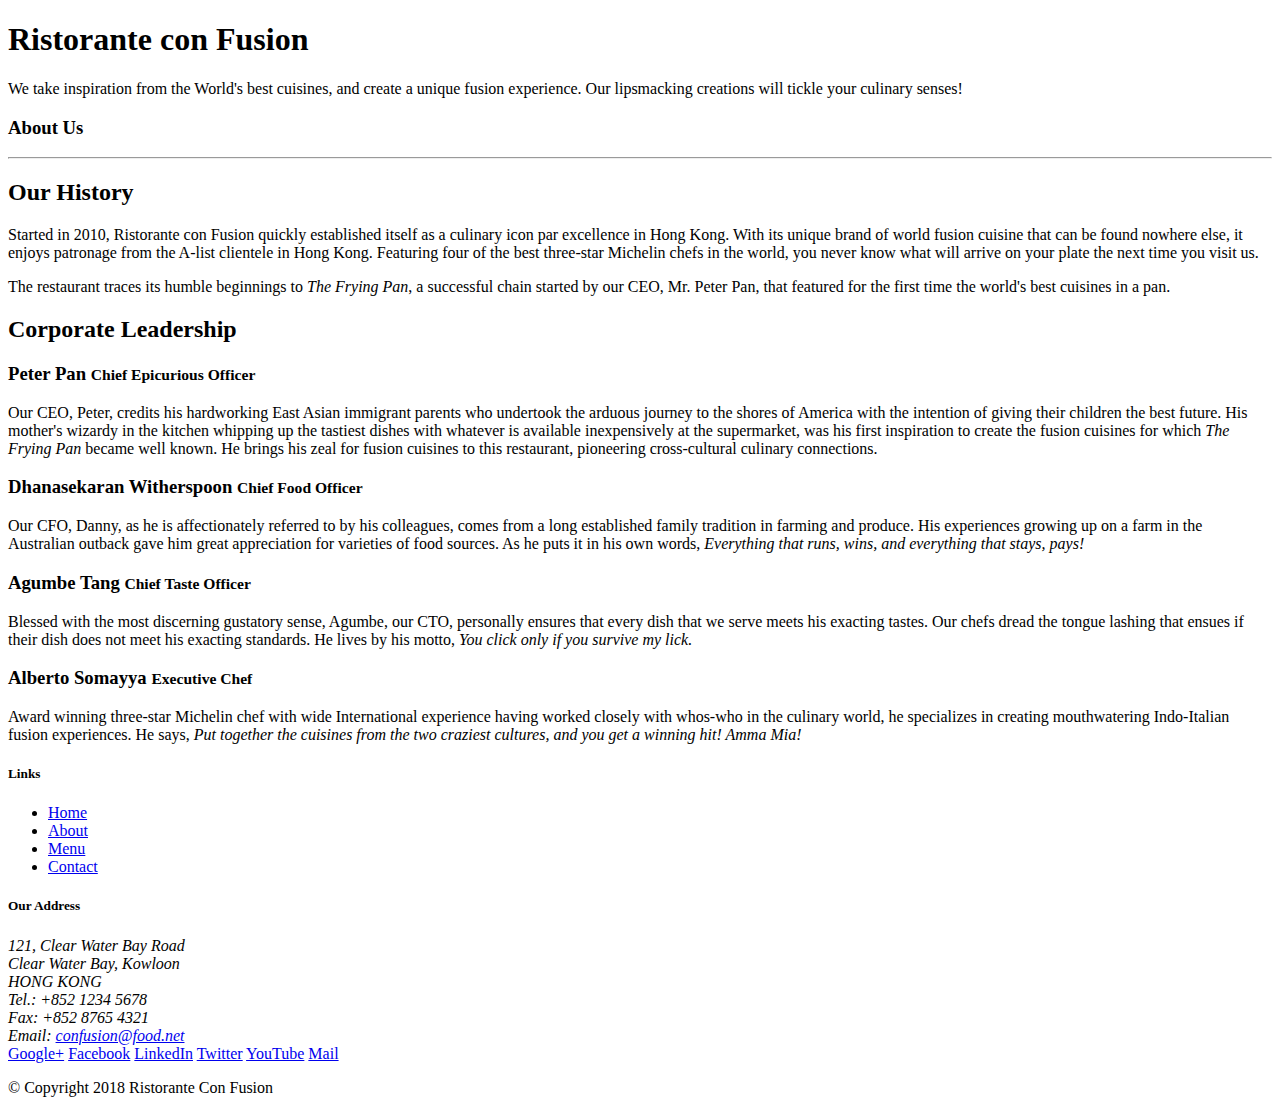
==== aboutus.html @ 4586179c "1stCommit" ====
<!DOCTYPE html>
<html lang="en">
<head>
  <meta charset="utf-8">
  <meta name="viewport" content="width=device-width, initial-scale=1, shrink-to-fit=no">
  <meta http-equiv="x-ua-compatible" content="ie=edge">
  <title>Ristorante Con Fusion: About Us</title>
  <link rel="stylesheet" href="node_modules/bootstrap/dist/css/bootstrap.min.css">
  <link rel="stylesheet" href="css/style.css">
</head>
<body>
    <header class="jumbotron">
        <div class="container">
            <div class="row row-header">
                <div class="col-12 col-sm-6">
                    <h1>Ristorante con Fusion</h1>
                    <p>We take inspiration from the World's best cuisines, and create a unique fusion experience. Our lipsmacking creations will tickle your culinary senses!</p>
                </div>
                <div class="col-12 col-sm">
                </div>
            </div>
        </div>
    </header>
    <div class="container">
        <div class="row">
            <div class="col-12">
               <h3>About Us</h3><hr>
             </div>
        </div>
        <div class="row row-content align-items-center">
            <div class="col-12 col-sm-6">
                <h2>Our History</h2>
                <p>Started in 2010, Ristorante con Fusion quickly established itself as a culinary icon par excellence in Hong Kong. With its unique brand of world fusion cuisine that can be found nowhere else, it enjoys patronage from the A-list clientele in Hong Kong.  Featuring four of the best three-star Michelin chefs in the world, you never know what will arrive on your plate the next time you visit us.</p>
                <p>The restaurant traces its humble beginnings to <em>The Frying Pan</em>, a successful chain started by our CEO, Mr. Peter Pan, that featured for the first time the world's best cuisines in a pan.</p>
            </div>
        </div>
        <div class="row row-content align-items-center">
            <div class="col-12">
                <h2>Corporate Leadership</h2>
                <h3>Peter Pan <small>Chief Epicurious Officer</small></h3>
                <p class="d-none d-sm-block">Our CEO, Peter, credits his hardworking East Asian immigrant parents who undertook the arduous journey to the shores of America with the intention of giving their children the best future. His mother's wizardy in the kitchen whipping up the tastiest dishes with whatever is available inexpensively at the supermarket, was his first inspiration to create the fusion cuisines for which <em>The Frying Pan</em> became well known. He brings his zeal for fusion cuisines to this restaurant, pioneering cross-cultural culinary connections.</p>
                <h3>Dhanasekaran Witherspoon <small>Chief Food Officer</small></h3>
                <p class="d-none d-sm-block">Our CFO, Danny, as he is affectionately referred to by his colleagues, comes from a long established family tradition in farming and produce. His experiences growing up on a farm in the Australian outback gave him great appreciation for varieties of food sources. As he puts it in his own words, <em>Everything that runs, wins, and everything that stays, pays!</em></p>
                <h3>Agumbe Tang <small>Chief Taste Officer</small></h3>
                <p class="d-none d-sm-block">Blessed with the most discerning gustatory sense, Agumbe, our CTO, personally ensures that every dish that we serve meets his exacting tastes. Our chefs dread the tongue lashing that ensues if their dish does not meet his exacting standards. He lives by his motto, <em>You click only if you survive my lick.</em></p>
                <h3>Alberto Somayya <small>Executive Chef</small></h3>
                <p class="d-none d-sm-block">Award winning three-star Michelin chef with wide International experience having worked closely with whos-who in the culinary world, he specializes in creating mouthwatering Indo-Italian fusion experiences. He says, <em>Put together the cuisines from the two craziest cultures, and you get a winning hit! Amma Mia!</em></p>
            </div>
       </div>
    </div>
    <footer class="footer">
        <div class="container">
            <div class="row">
                <div class="col-4 offset-1 col-sm-2">
                    <h5>Links</h5>
                    <ul class="list-unstyled">
                        <li><a href="#">Home</a></li>
                        <li><a href="#">About</a></li>
                        <li><a href="#">Menu</a></li>
                        <li><a href="#">Contact</a></li>
                    </ul>
                </div>
                <div class="col-7 col-sm-5">
                    <h5>Our Address</h5>
                    <address>
		              121, Clear Water Bay Road<br>
		              Clear Water Bay, Kowloon<br>
		              HONG KONG<br>
		              Tel.: +852 1234 5678<br>
		              Fax: +852 8765 4321<br>
		              Email: <a href="mailto:confusion@food.net">confusion@food.net</a>
		           </address>
                </div>
                <div class="col-12 col-sm-4 align-self-center">
                    <div class="text-center">
                        <a href="http://google.com/+">Google+</a>
                        <a href="http://www.facebook.com/profile.php?id=">Facebook</a>
                        <a href="http://www.linkedin.com/in/">LinkedIn</a>
                        <a href="http://twitter.com/">Twitter</a>
                        <a href="http://youtube.com/">YouTube</a>
                        <a href="mailto:">Mail</a>
                    </div>
                </div>
           </div>
           <div class="row justify-content-center">
                <div class="col-auto">
                    <p>© Copyright 2018 Ristorante Con Fusion</p>
                </div>
           </div>
        </div>
    </footer>
    <script src="node_modules/jquery/dist/jquery.slim.min.js"></script>
    <script src="node_modules/popper.js/dist/umd/popper.min.js"></script>
    <script src="node_modules/bootstrap/dist/js/bootstrap.min.js"></script>
</body>
</html>
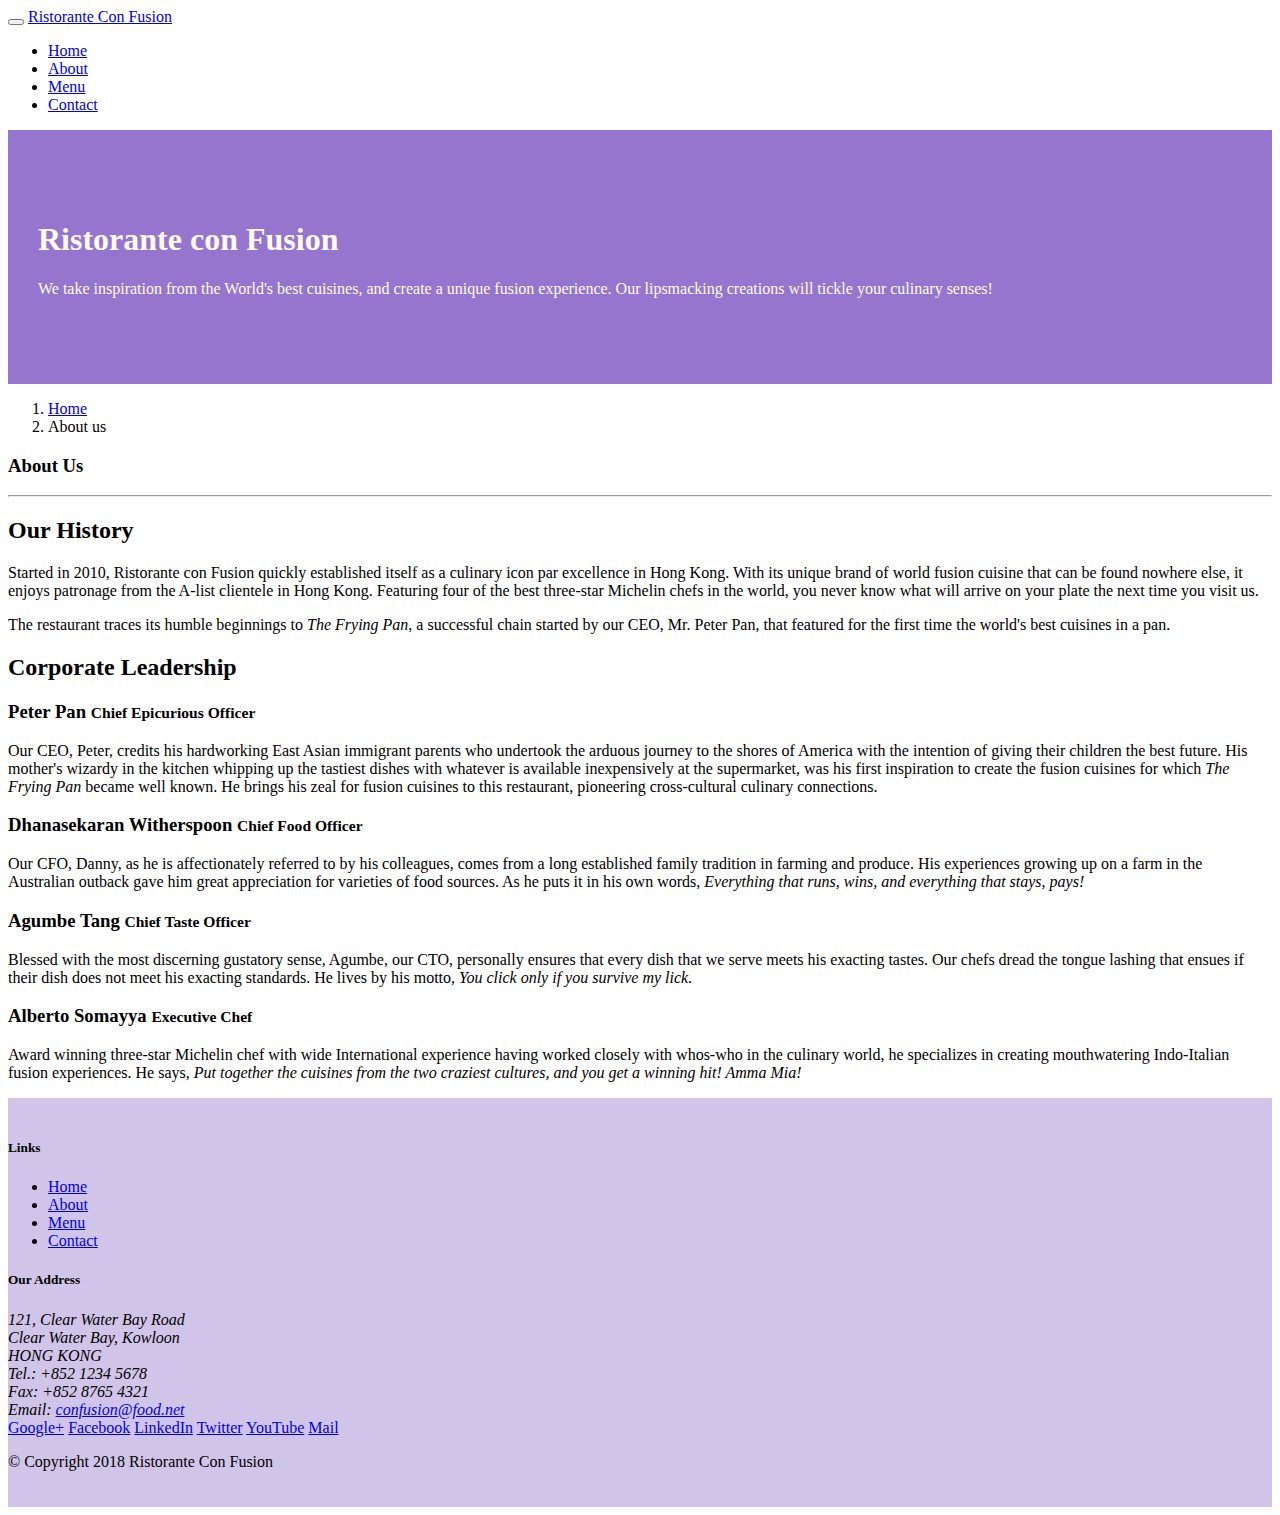
==== commit abdc8386: "NavbarAndBreadCrumb" ====
--- a/aboutus.html
+++ b/aboutus.html
@@ -1,14 +1,36 @@
 <!DOCTYPE html>
 <html lang="en">
+
 <head>
-  <meta charset="utf-8">
-  <meta name="viewport" content="width=device-width, initial-scale=1, shrink-to-fit=no">
-  <meta http-equiv="x-ua-compatible" content="ie=edge">
-  <title>Ristorante Con Fusion: About Us</title>
-  <link rel="stylesheet" href="node_modules/bootstrap/dist/css/bootstrap.min.css">
-  <link rel="stylesheet" href="css/style.css">
+
+    <title>Ristorante Con Fusion: About Us</title>
+    <meta charset="utf-8">
+     <meta name="viewport" content="width=device-width, initial-scale=1, shrink-to-fit=no">
+     <meta http-equiv="x-ua-compatible" content="ie=edge">
+ 
+     <!-- Bootstrap CSS -->
+     <link rel="stylesheet" href="node_modules/bootstrap/dist/css/bootstrap.min.css">
+    <link rel="stylesheet" href="css2/style.css">
+
 </head>
+
 <body>
+    <nav class="navbar navbar-dark navbar-expand-sm fixed-top">
+        <div class="container">
+            <button class="navbar-toggler" type="button" data-toggle="collapse" data-target="#Navbar">
+                <span class="navbar-toggler-icon"></span>
+            </button>
+           <a class="navbar-brand mr-auto" href="./index.html">Ristorante Con Fusion</a>
+           <div class="collapse navbar-collapse" id="Navbar">
+                <ul class="navbar-nav mr-auto">
+                    <li class="nav-item"><a class="nav-link" href="./index.html">Home</a></li>
+                    <li class="nav-item active"><a class="nav-link" href="#">About</a></li>
+                    <li class="nav-item"><a class="nav-link" href="#">Menu</a></li>
+                    <li class="nav-item"><a class="nav-link" href="#">Contact</a></li>
+                </ul>
+            </div>
+        </div>
+    </nav>
     <header class="jumbotron">
         <div class="container">
             <div class="row row-header">
@@ -21,21 +43,32 @@
             </div>
         </div>
     </header>
+
     <div class="container">
-        <div class="row">
+        <div class="row align-items-center">
+            <ol class="col-12 breadcrumb">
+                <li class="breadcrumb-item"><a href="./index.html">Home</a></li>
+                <li class="breadcrumb-item active">About us</li>
+            </ol>
             <div class="col-12">
-               <h3>About Us</h3><hr>
-             </div>
+               <h3>About Us</h3>
+               <hr>
+            </div>
         </div>
-        <div class="row row-content align-items-center">
+
+        <div class="row row-contents align-items-center">
             <div class="col-12 col-sm-6">
                 <h2>Our History</h2>
                 <p>Started in 2010, Ristorante con Fusion quickly established itself as a culinary icon par excellence in Hong Kong. With its unique brand of world fusion cuisine that can be found nowhere else, it enjoys patronage from the A-list clientele in Hong Kong.  Featuring four of the best three-star Michelin chefs in the world, you never know what will arrive on your plate the next time you visit us.</p>
                 <p>The restaurant traces its humble beginnings to <em>The Frying Pan</em>, a successful chain started by our CEO, Mr. Peter Pan, that featured for the first time the world's best cuisines in a pan.</p>
             </div>
+            <div class="col-12 col-sm">
+            </div>
         </div>
-        <div class="row row-content align-items-center">
-            <div class="col-12">
+
+
+        <div>
+            <div>
                 <h2>Corporate Leadership</h2>
                 <h3>Peter Pan <small>Chief Epicurious Officer</small></h3>
                 <p class="d-none d-sm-block">Our CEO, Peter, credits his hardworking East Asian immigrant parents who undertook the arduous journey to the shores of America with the intention of giving their children the best future. His mother's wizardy in the kitchen whipping up the tastiest dishes with whatever is available inexpensively at the supermarket, was his first inspiration to create the fusion cuisines for which <em>The Frying Pan</em> became well known. He brings his zeal for fusion cuisines to this restaurant, pioneering cross-cultural culinary connections.</p>
@@ -47,14 +80,16 @@
                 <p class="d-none d-sm-block">Award winning three-star Michelin chef with wide International experience having worked closely with whos-who in the culinary world, he specializes in creating mouthwatering Indo-Italian fusion experiences. He says, <em>Put together the cuisines from the two craziest cultures, and you get a winning hit! Amma Mia!</em></p>
             </div>
        </div>
+
     </div>
+
     <footer class="footer">
         <div class="container">
-            <div class="row">
+            <div class="row">             
                 <div class="col-4 offset-1 col-sm-2">
                     <h5>Links</h5>
                     <ul class="list-unstyled">
-                        <li><a href="#">Home</a></li>
+                        <li><a href="./index.html">Home</a></li>
                         <li><a href="#">About</a></li>
                         <li><a href="#">Menu</a></li>
                         <li><a href="#">Contact</a></li>
@@ -82,7 +117,7 @@
                     </div>
                 </div>
            </div>
-           <div class="row justify-content-center">
+           <div class="row justify-content-center">             
                 <div class="col-auto">
                     <p>© Copyright 2018 Ristorante Con Fusion</p>
                 </div>
@@ -93,4 +128,5 @@
     <script src="node_modules/popper.js/dist/umd/popper.min.js"></script>
     <script src="node_modules/bootstrap/dist/js/bootstrap.min.js"></script>
 </body>
+
 </html>--- a/css2/style.css
+++ b/css2/style.css
@@ -0,0 +1,29 @@
+.row-header{
+    margin:0px auto;
+    padding:0px auto;
+}
+.row-content{
+    margin:0px auto;
+    padding:50px 0px 50px 0px;
+    border-bottom:1px ridge;
+    min-height: 400px;
+}
+
+.footer{
+    background-color: #D1C4E9;
+    margin: 0px auto;
+    padding: 20px 0px 20px 0px;
+}
+
+.jumbotron{
+    padding: 70px 30px 70px 30px;
+    margin: 0px auto;
+    background: #9575CD;
+    color: floralwhite;
+}
+
+.address{
+    font-size: 80%;
+    margin: 0px ;
+    color: #0f0f0f;
+}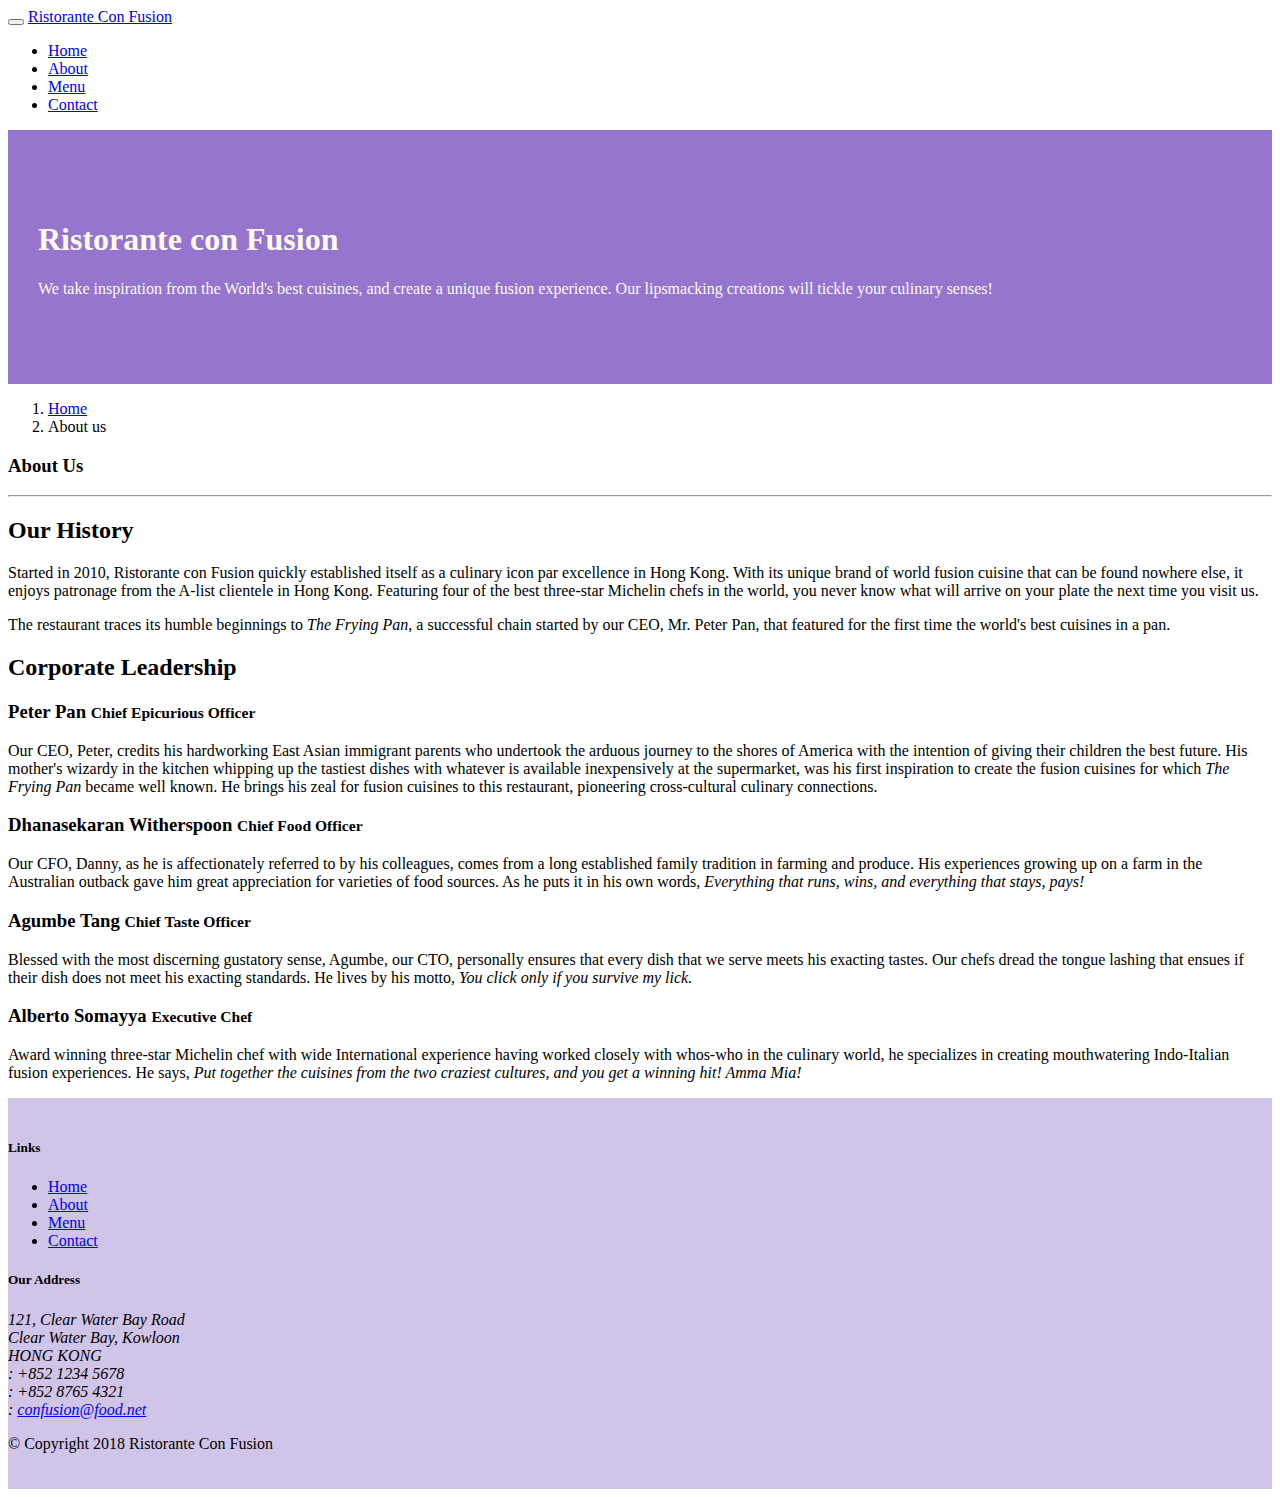
==== commit 9f0f886a: "contactus.html" ====
--- a/aboutus.html
+++ b/aboutus.html
@@ -10,6 +10,8 @@
  
      <!-- Bootstrap CSS -->
      <link rel="stylesheet" href="node_modules/bootstrap/dist/css/bootstrap.min.css">
+     <link rel="stylesheet" href="node_modules/font-awesome/css/font-awesome.min.css">
+    <link rel="stylesheet" href="node_modules/bootstrap-social/bootstrap-social.css">
     <link rel="stylesheet" href="css2/style.css">
 
 </head>
@@ -23,10 +25,10 @@
            <a class="navbar-brand mr-auto" href="./index.html">Ristorante Con Fusion</a>
            <div class="collapse navbar-collapse" id="Navbar">
                 <ul class="navbar-nav mr-auto">
-                    <li class="nav-item"><a class="nav-link" href="./index.html">Home</a></li>
-                    <li class="nav-item active"><a class="nav-link" href="#">About</a></li>
-                    <li class="nav-item"><a class="nav-link" href="#">Menu</a></li>
-                    <li class="nav-item"><a class="nav-link" href="#">Contact</a></li>
+                    <li class="nav-item"><a class="nav-link" href="./index.html"><span class="fa fa-home fa-lg"></span>Home</a></li>
+                    <li class="nav-item active"><a class="nav-link" href="#"><span class="fa fa-info fa-lg"></span>About</a></li>
+                    <li class="nav-item"><a class="nav-link" href="#"><span class="fa fa-list fa-lg"></span>Menu</a></li>
+                    <li class="nav-item"><a class="nav-link" href="#"><span class="fa fa-address-card fa-lg"></span>Contact</a></li>
                 </ul>
             </div>
         </div>
@@ -101,19 +103,19 @@
 		              121, Clear Water Bay Road<br>
 		              Clear Water Bay, Kowloon<br>
 		              HONG KONG<br>
-		              Tel.: +852 1234 5678<br>
-		              Fax: +852 8765 4321<br>
-		              Email: <a href="mailto:confusion@food.net">confusion@food.net</a>
+		              <i class="fa fa-phone fa-lg"></i>: +852 1234 5678<br>
+		              <i class="fa fa-fax fa-lg"></i>: +852 8765 4321<br>
+		              <i class="fa fa-envelope fa-lg"></i>: <a href="mailto:confusion@food.net">confusion@food.net</a>
 		           </address>
                 </div>
                 <div class="col-12 col-sm-4 align-self-center">
                     <div class="text-center">
-                        <a href="http://google.com/+">Google+</a>
-                        <a href="http://www.facebook.com/profile.php?id=">Facebook</a>
-                        <a href="http://www.linkedin.com/in/">LinkedIn</a>
-                        <a href="http://twitter.com/">Twitter</a>
-                        <a href="http://youtube.com/">YouTube</a>
-                        <a href="mailto:">Mail</a>
+                        <a class="btn btn-social-icon btn-google" href="http://google.com/+"><span class="fa fa-google-plus fa-lg"></span></a>
+                        <a class="btn btn-social-icon btn-facebook" href="http://www.facebook.com/profile.php?id="><span class="fa fa-facebook fa-lg"></span></a>
+                        <a class="btn btn-social-icon btn-linkedin" href="http://www.linkedin.com/in/"><span class="fa fa-linkedin fa-lg"></span></a>
+                        <a class="btn btn-social-icon btn-twitter" href="http://twitter.com/"><span class="fa fa-twitter fa-lg"></span></a>
+                        <a class="btn btn-social-icon btn-google" href="http://youtube.com/"><span class="fa fa-youtube fa-lg"></span></a>
+                        <a class="btn btn-social-icon" href="mailto:"><span class="fa fa-envelope-o fa-lg"></span></a>
                     </div>
                 </div>
            </div>
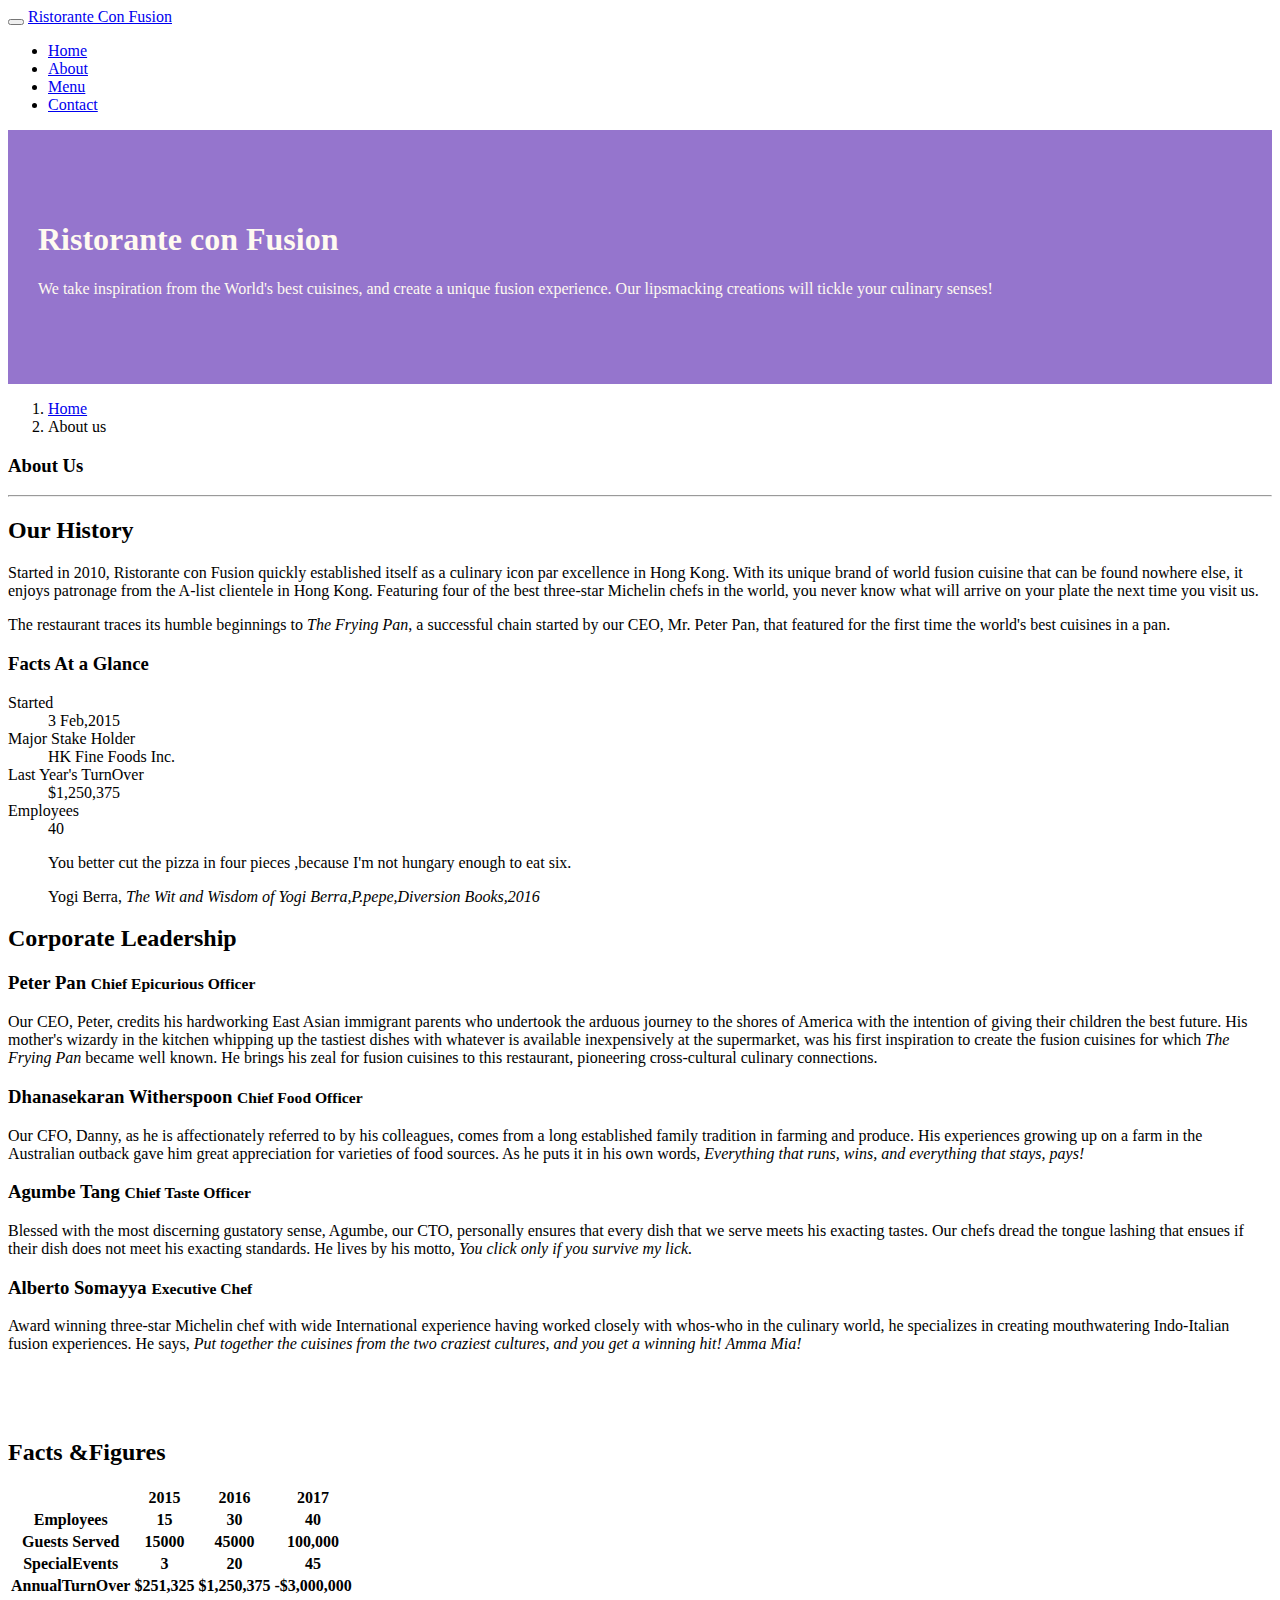
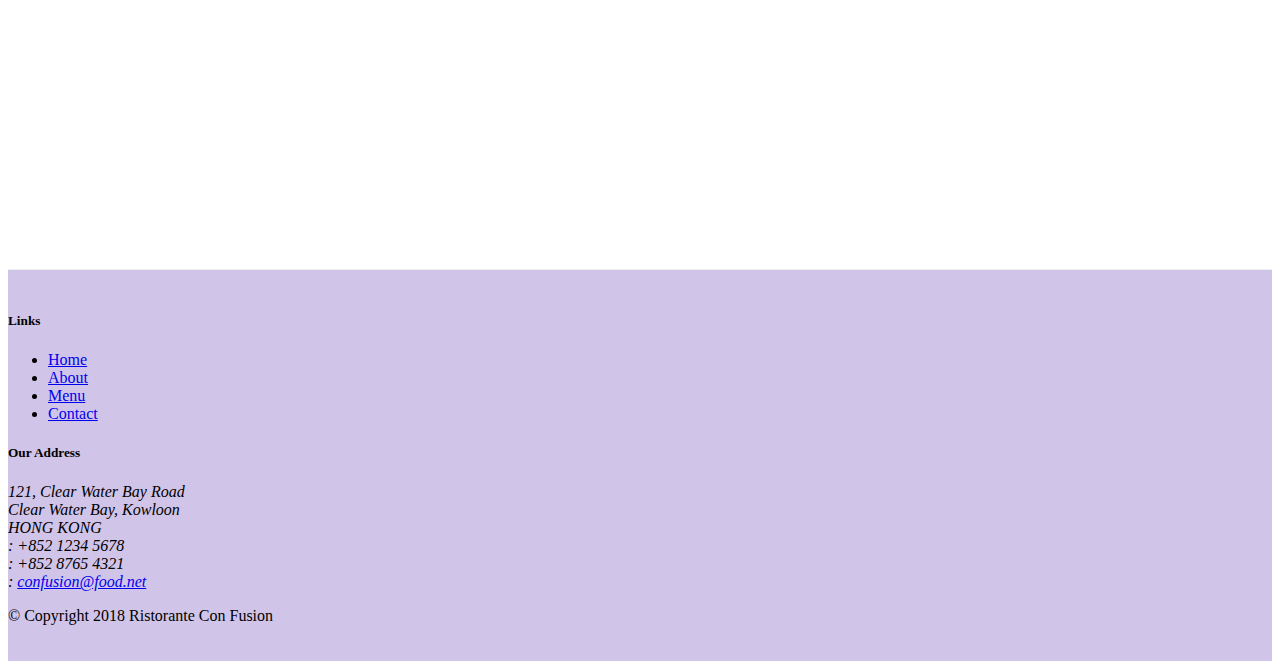
==== commit 5d397f07: "BootstrapTablesAndCards" ====
--- a/aboutus.html
+++ b/aboutus.html
@@ -64,7 +64,33 @@
                 <p>Started in 2010, Ristorante con Fusion quickly established itself as a culinary icon par excellence in Hong Kong. With its unique brand of world fusion cuisine that can be found nowhere else, it enjoys patronage from the A-list clientele in Hong Kong.  Featuring four of the best three-star Michelin chefs in the world, you never know what will arrive on your plate the next time you visit us.</p>
                 <p>The restaurant traces its humble beginnings to <em>The Frying Pan</em>, a successful chain started by our CEO, Mr. Peter Pan, that featured for the first time the world's best cuisines in a pan.</p>
             </div>
-            <div class="col-12 col-sm">
+            <div class="col-sm">
+                <div class="card">
+                    <h3 class="card-header bg-primary text-white">Facts At a Glance</h3>
+                    <div class="card-body">
+                        <dl class="row">
+                            <dt class="col-6">Started</dt>
+                            <dd class="col-6">3 Feb,2015</dd>
+                            <dt class="col-6">Major Stake Holder</dt>
+                            <dd class="col-6">HK Fine Foods Inc.</dd>
+                            <dt class="col-6">Last Year's TurnOver</dt>
+                            <dd class="col-6">$1,250,375</dd>
+                            <dt class="col-6">Employees</dt>
+                            <dd class="col-6">40</dd>
+                        </dl>
+                    </div>
+                </div>
+            </div>
+            <div class="col-12">
+                <div class="card card-body bg-light">
+                    <blockquote class="blockquote">
+                        <p class="mb-0">You better cut the pizza in four pieces ,because I'm not hungary enough to eat six.
+                        </p>
+                        <footer class="blockquote-footer">Yogi Berra,
+                            <cite title="Source Title">The Wit and Wisdom of Yogi Berra,P.pepe,Diversion Books,2016</cite>
+                        </footer>
+                    </blockquote>
+                </div>
             </div>
         </div>
 
@@ -82,7 +108,50 @@
                 <p class="d-none d-sm-block">Award winning three-star Michelin chef with wide International experience having worked closely with whos-who in the culinary world, he specializes in creating mouthwatering Indo-Italian fusion experiences. He says, <em>Put together the cuisines from the two craziest cultures, and you get a winning hit! Amma Mia!</em></p>
             </div>
        </div>
-
+       <div class="row row-content">
+           <div class="col-12 col-sm-9">
+               <h2>Facts &amp;Figures</h2>
+               <div class ="table-responsive">
+                   <table class="table table-striped">
+                       <thead class="thead-dark">
+                           <tr>
+                               <th>&nbsp;</th>
+                               <th>2015</th>
+                               <th>2016</th>
+                               <th>2017</th>
+                           </tr>
+                       </thead>
+                       <tbody>
+                           <tr>
+                               <th>Employees</th>
+                               <th>15</th>
+                               <th>30</th>
+                               <th>40</th>
+                           </tr>
+                           <tr>
+                               <th>Guests Served</th>
+                               <th>15000</th>
+                               <th>45000</th>
+                               <th>100,000</th>
+                           </tr>
+                           <tr>
+                               <th>SpecialEvents</th>
+                               <th>3</th>
+                               <th>20</th>
+                               <th>45</th>
+                           </tr>
+                           <tr>
+                               <th>AnnualTurnOver</th>
+                               <th>$251,325</th>
+                               <th>$1,250,375</th>
+                               <th>-$3,000,000</th>
+                           </tr>
+                       </tbody>
+                   </table>
+               </div>
+           </div>
+           <div class="col-12 col-sm-3"></div>
+       </div>
     </div>
 
     <footer class="footer">
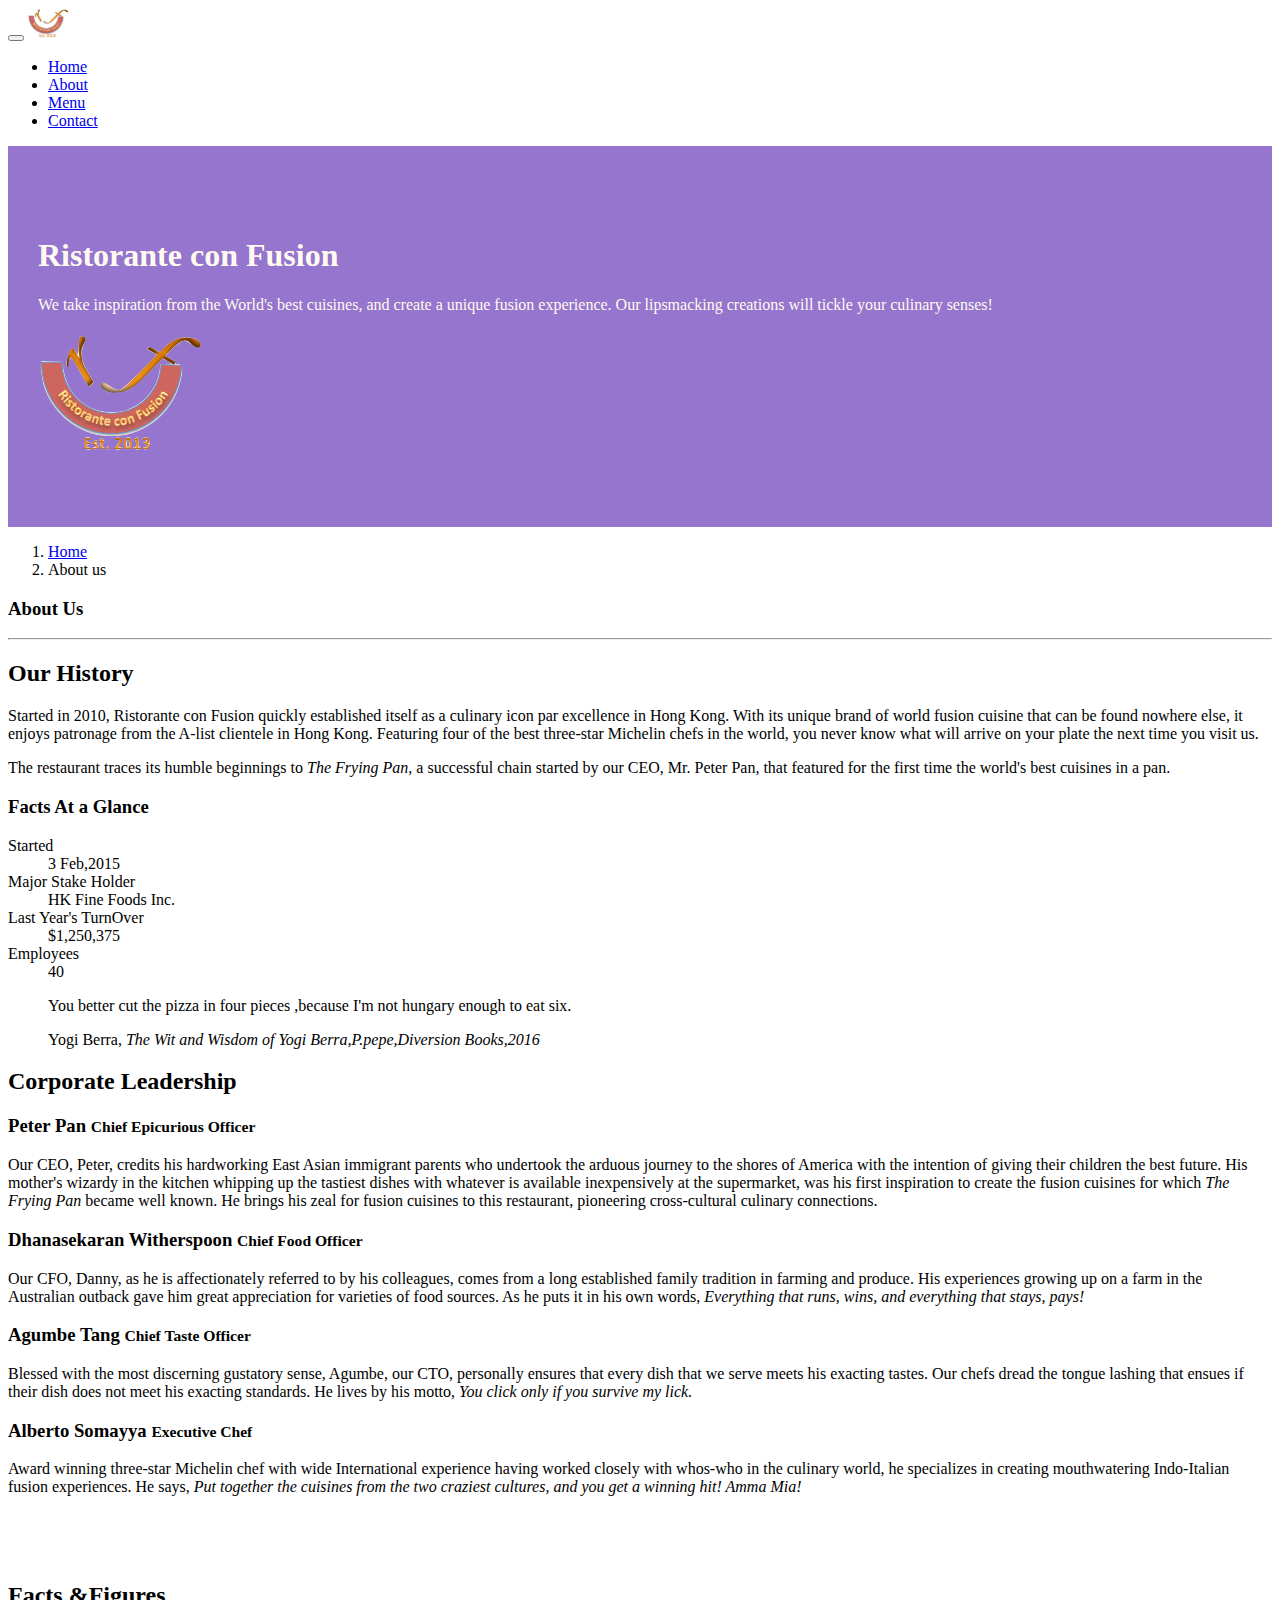
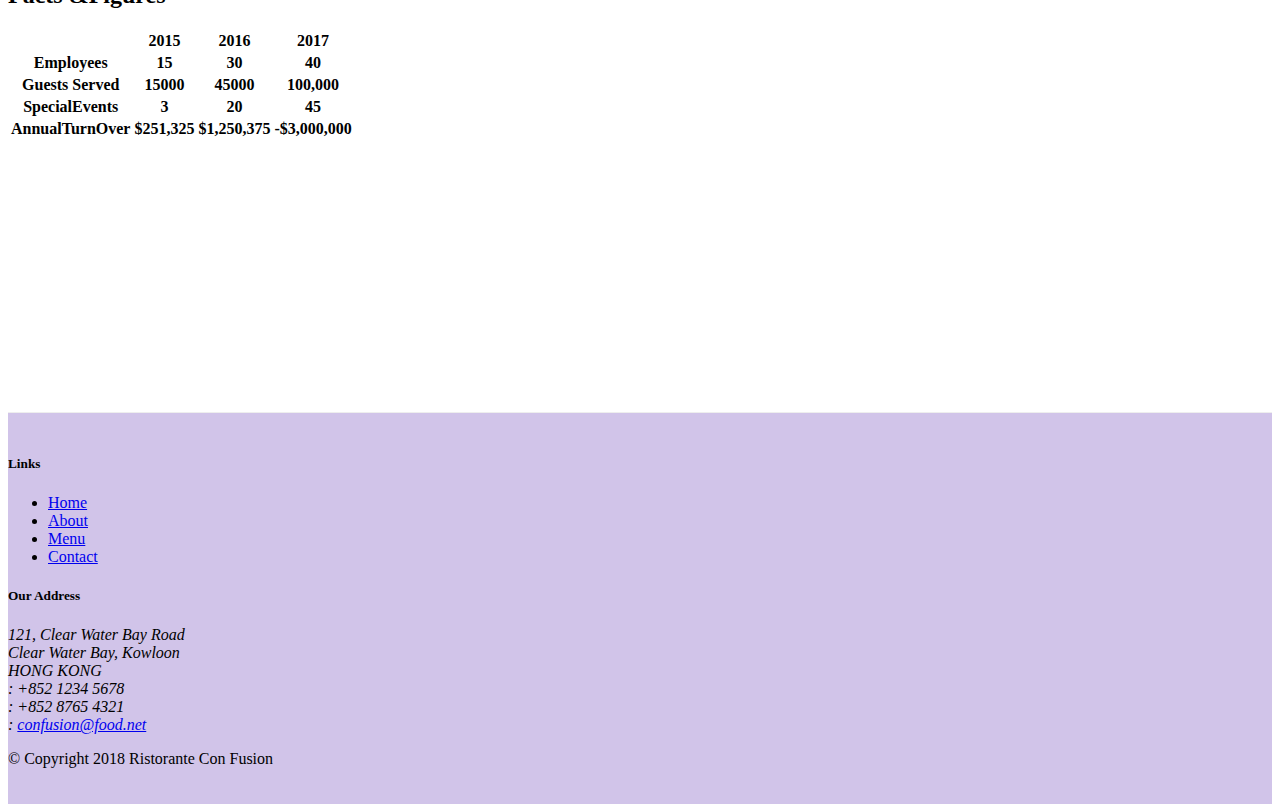
==== commit 812514dd: "BootstrapMediaAndImage" ====
--- a/aboutus.html
+++ b/aboutus.html
@@ -22,13 +22,13 @@
             <button class="navbar-toggler" type="button" data-toggle="collapse" data-target="#Navbar">
                 <span class="navbar-toggler-icon"></span>
             </button>
-           <a class="navbar-brand mr-auto" href="./index.html">Ristorante Con Fusion</a>
+           <a class="navbar-brand mr-auto" href="./index.html"><img src="img/logo.png" height="30" width="41"></a>
            <div class="collapse navbar-collapse" id="Navbar">
                 <ul class="navbar-nav mr-auto">
                     <li class="nav-item"><a class="nav-link" href="./index.html"><span class="fa fa-home fa-lg"></span>Home</a></li>
                     <li class="nav-item active"><a class="nav-link" href="#"><span class="fa fa-info fa-lg"></span>About</a></li>
                     <li class="nav-item"><a class="nav-link" href="#"><span class="fa fa-list fa-lg"></span>Menu</a></li>
-                    <li class="nav-item"><a class="nav-link" href="#"><span class="fa fa-address-card fa-lg"></span>Contact</a></li>
+                    <li class="nav-item"><a class="nav-link" href="./contactus.html"><span class="fa fa-address-card fa-lg"></span>Contact</a></li>
                 </ul>
             </div>
         </div>
@@ -40,7 +40,8 @@
                     <h1>Ristorante con Fusion</h1>
                     <p>We take inspiration from the World's best cuisines, and create a unique fusion experience. Our lipsmacking creations will tickle your culinary senses!</p>
                 </div>
-                <div class="col-12 col-sm">
+                <div class="col-12 col-sm align-self-center">
+                    <img src="img/logo.png" class="img-fluid">
                 </div>
             </div>
         </div>
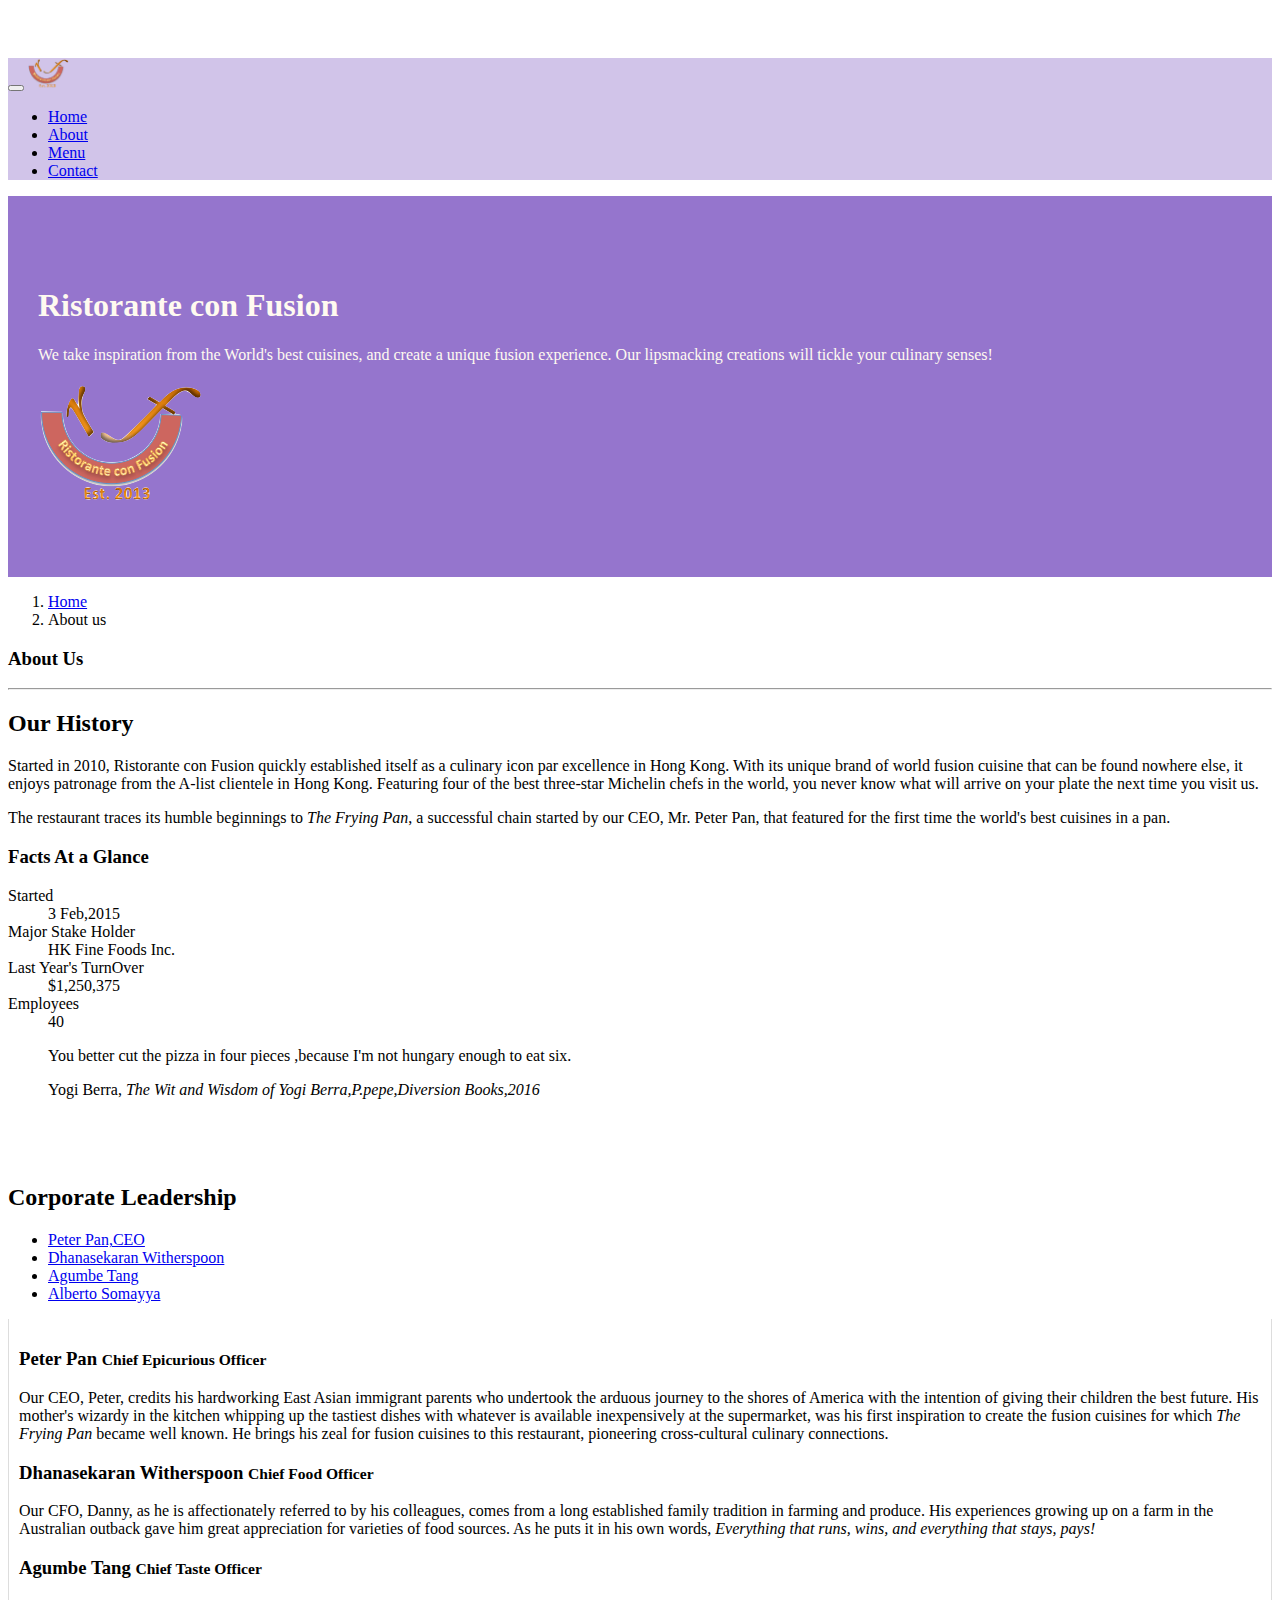
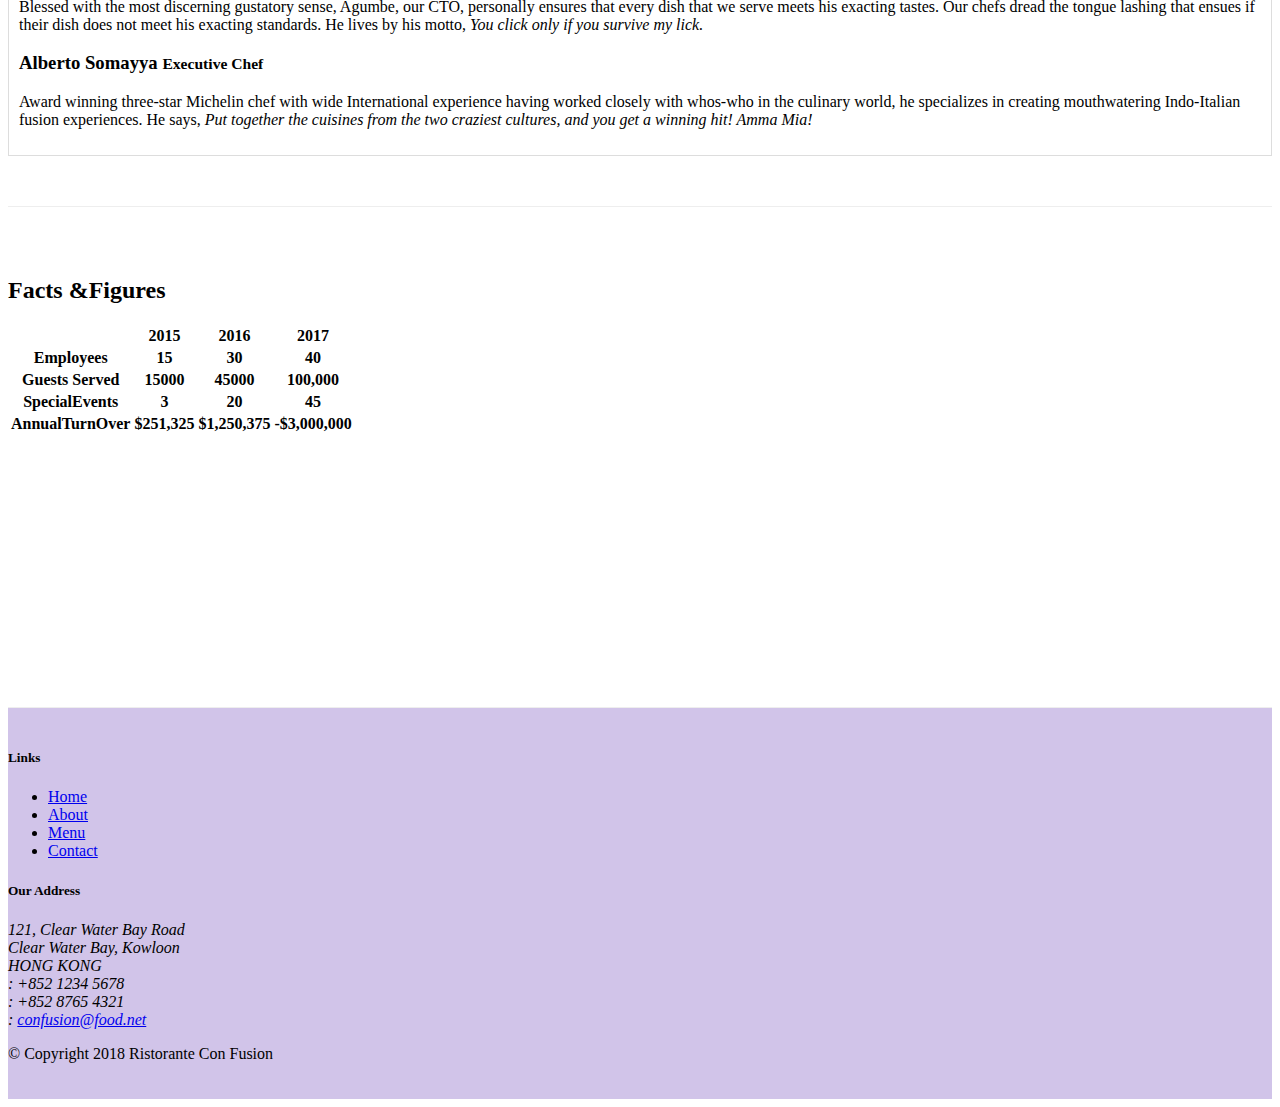
==== commit cdf20767: "BootstrapTabs" ====
--- a/aboutus.html
+++ b/aboutus.html
@@ -12,7 +12,7 @@
      <link rel="stylesheet" href="node_modules/bootstrap/dist/css/bootstrap.min.css">
      <link rel="stylesheet" href="node_modules/font-awesome/css/font-awesome.min.css">
     <link rel="stylesheet" href="node_modules/bootstrap-social/bootstrap-social.css">
-    <link rel="stylesheet" href="css2/style.css">
+    <link rel="stylesheet" href="css/styles.css">
 
 </head>
 
@@ -96,17 +96,41 @@
         </div>
 
 
-        <div>
-            <div>
+        <div class="row row-content">
+            <div class="col-12">
                 <h2>Corporate Leadership</h2>
-                <h3>Peter Pan <small>Chief Epicurious Officer</small></h3>
-                <p class="d-none d-sm-block">Our CEO, Peter, credits his hardworking East Asian immigrant parents who undertook the arduous journey to the shores of America with the intention of giving their children the best future. His mother's wizardy in the kitchen whipping up the tastiest dishes with whatever is available inexpensively at the supermarket, was his first inspiration to create the fusion cuisines for which <em>The Frying Pan</em> became well known. He brings his zeal for fusion cuisines to this restaurant, pioneering cross-cultural culinary connections.</p>
-                <h3>Dhanasekaran Witherspoon <small>Chief Food Officer</small></h3>
-                <p class="d-none d-sm-block">Our CFO, Danny, as he is affectionately referred to by his colleagues, comes from a long established family tradition in farming and produce. His experiences growing up on a farm in the Australian outback gave him great appreciation for varieties of food sources. As he puts it in his own words, <em>Everything that runs, wins, and everything that stays, pays!</em></p>
-                <h3>Agumbe Tang <small>Chief Taste Officer</small></h3>
-                <p class="d-none d-sm-block">Blessed with the most discerning gustatory sense, Agumbe, our CTO, personally ensures that every dish that we serve meets his exacting tastes. Our chefs dread the tongue lashing that ensues if their dish does not meet his exacting standards. He lives by his motto, <em>You click only if you survive my lick.</em></p>
-                <h3>Alberto Somayya <small>Executive Chef</small></h3>
-                <p class="d-none d-sm-block">Award winning three-star Michelin chef with wide International experience having worked closely with whos-who in the culinary world, he specializes in creating mouthwatering Indo-Italian fusion experiences. He says, <em>Put together the cuisines from the two craziest cultures, and you get a winning hit! Amma Mia!</em></p>
+                <ul class ="nav nav-tabs">
+                    <li class ="nav-item">
+                        <a class="nav-link active" href="#peter" role="tab" data-toggle="tab">Peter Pan,CEO</a>
+                    </li>
+                    <li class ="nav-item">
+                        <a class="nav-link" href="#danny" role="tab" data-toggle="tab">Dhanasekaran Witherspoon</a>
+                    </li>
+                    <li class ="nav-item">
+                        <a class="nav-link" href="#agumbe" role="tab" data-toggle="tab">Agumbe Tang</a>
+                    </li>
+                    <li class ="nav-item">
+                        <a class="nav-link" href="#alberto" role="tab" data-toggle="tab">Alberto Somayya</a>
+                    </li>
+                </ul>
+                <div class="tab-content">
+                    <div role="tabpanel" class="tab-pane fade show active" id="peter">
+                        <h3>Peter Pan <small>Chief Epicurious Officer</small></h3>
+                    <p class="d-none d-sm-block">Our CEO, Peter, credits his hardworking East Asian immigrant parents who undertook the arduous journey to the shores of America with the intention of giving their children the best future. His mother's wizardy in the kitchen whipping up the tastiest dishes with whatever is available inexpensively at the supermarket, was his first inspiration to create the fusion cuisines for which <em>The Frying Pan</em> became well known. He brings his zeal for fusion cuisines to this restaurant, pioneering cross-cultural culinary connections.</p>
+                    </div>
+                    <div role="tabpanel" class="tab-pane fade" id="danny">
+                        <h3>Dhanasekaran Witherspoon <small>Chief Food Officer</small></h3>
+                        <p class="d-none d-sm-block">Our CFO, Danny, as he is affectionately referred to by his colleagues, comes from a long established family tradition in farming and produce. His experiences growing up on a farm in the Australian outback gave him great appreciation for varieties of food sources. As he puts it in his own words, <em>Everything that runs, wins, and everything that stays, pays!</em></p>
+                    </div>
+                    <div role="tabpanel" class="tab-pane fade" id="agumbe">
+                        <h3>Agumbe Tang <small>Chief Taste Officer</small></h3>
+                        <p class="d-none d-sm-block">Blessed with the most discerning gustatory sense, Agumbe, our CTO, personally ensures that every dish that we serve meets his exacting tastes. Our chefs dread the tongue lashing that ensues if their dish does not meet his exacting standards. He lives by his motto, <em>You click only if you survive my lick.</em></p>
+                    </div>
+                    <div role="tabpanel" class="tab-pane fade" id="alberto">
+                        <h3>Alberto Somayya <small>Executive Chef</small></h3>
+                        <p class="d-none d-sm-block">Award winning three-star Michelin chef with wide International experience having worked closely with whos-who in the culinary world, he specializes in creating mouthwatering Indo-Italian fusion experiences. He says, <em>Put together the cuisines from the two craziest cultures, and you get a winning hit! Amma Mia!</em></p>
+                    </div>
+                </div>
             </div>
        </div>
        <div class="row row-content">
--- a/css/styles.css
+++ b/css/styles.css
@@ -0,0 +1,45 @@
+.row-header{
+    margin:0px auto;
+    padding:0px auto;
+}
+.row-content{
+    margin:0px auto;
+    padding:50px 0px 50px 0px;
+    border-bottom:1px ridge;
+    min-height: 400px;
+}
+
+.footer{
+    background-color: #D1C4E9;
+    margin: 0px auto;
+    padding: 20px 0px 20px 0px;
+}
+
+.jumbotron{
+    padding: 70px 30px 70px 30px;
+    margin: 0px auto;
+    background: #9575CD;
+    color: floralwhite;
+}
+
+.address{
+    font-size: 80%;
+    margin: 0px ;
+    color: #0f0f0f;
+}
+
+body{
+    padding: 50px 0px 0px 0px;
+    z-index: 0;
+}
+
+.navbar-dark{
+    background-color: #D1C4E9;
+}
+
+.tab-content{
+    border-left:1px solid #ddd;
+    border-right: 1px solid #ddd;
+    border-bottom: 1px solid #ddd;
+    padding: 10px;
+}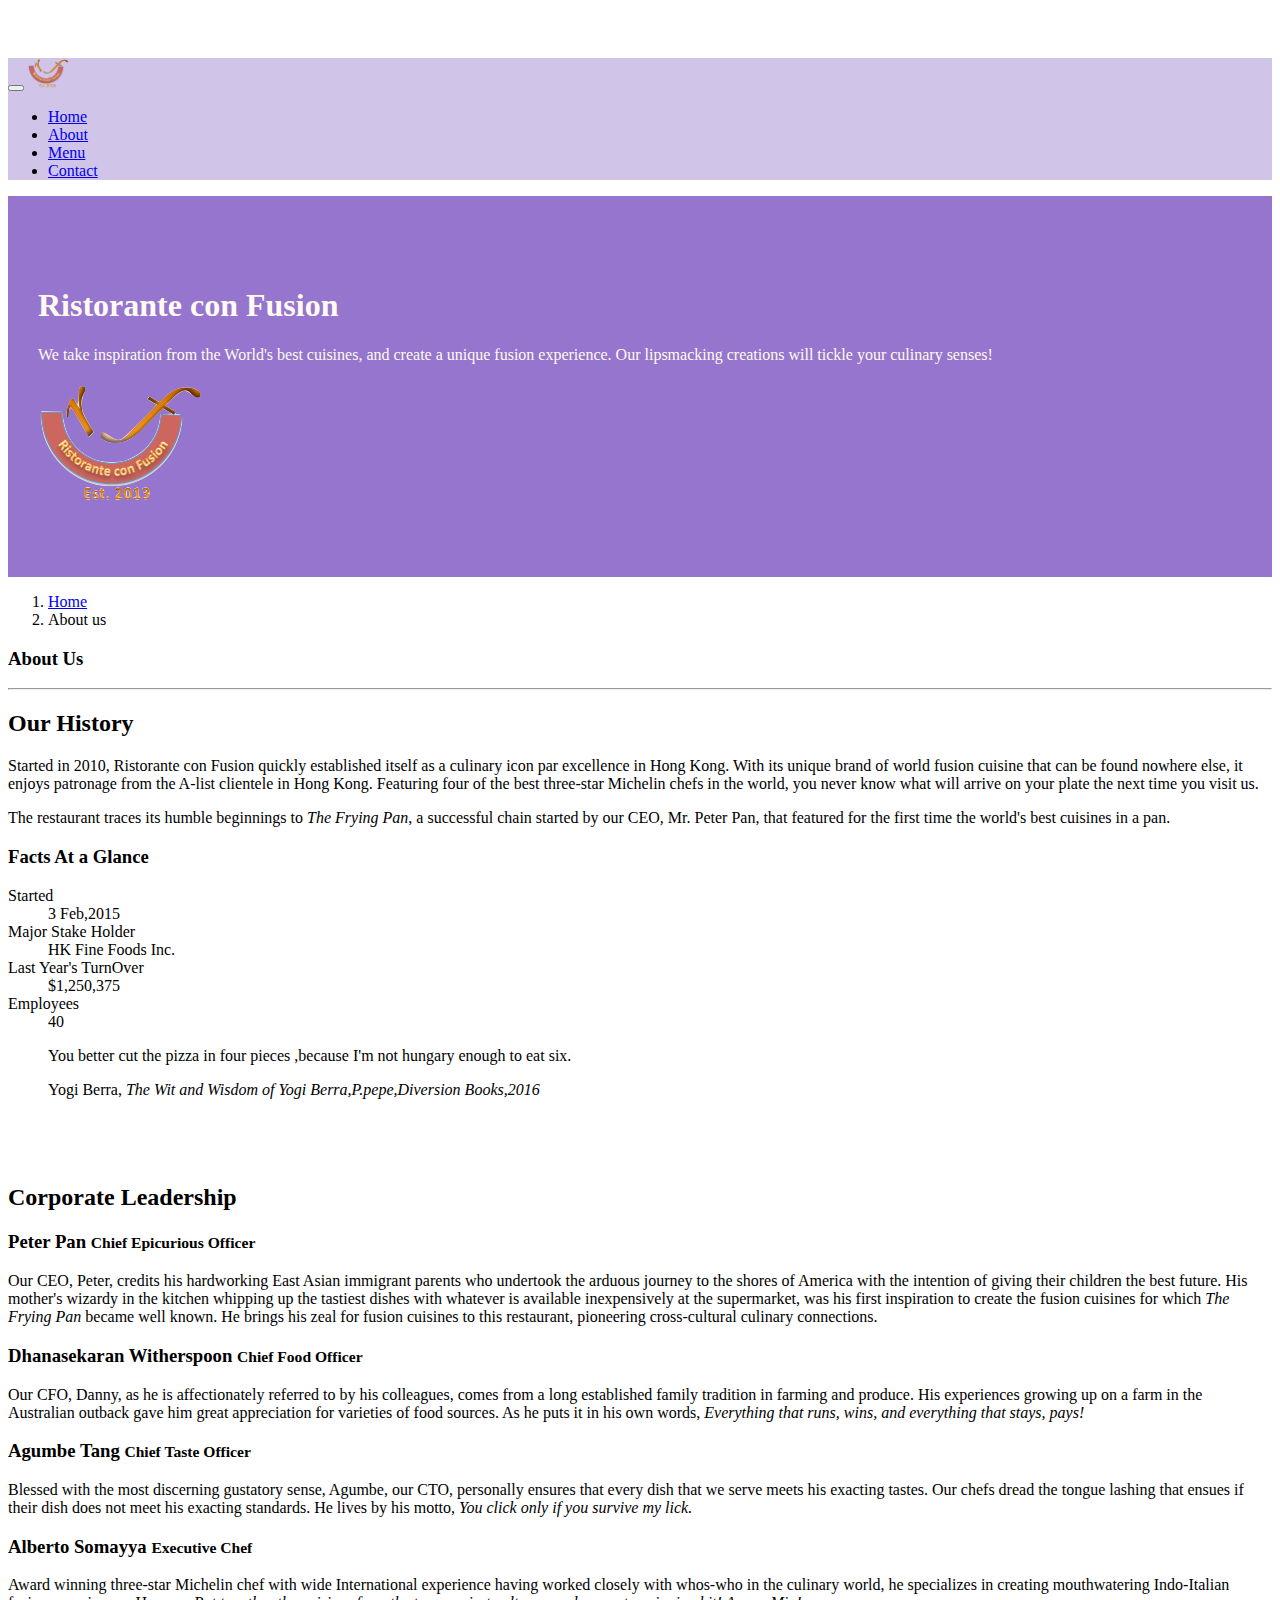
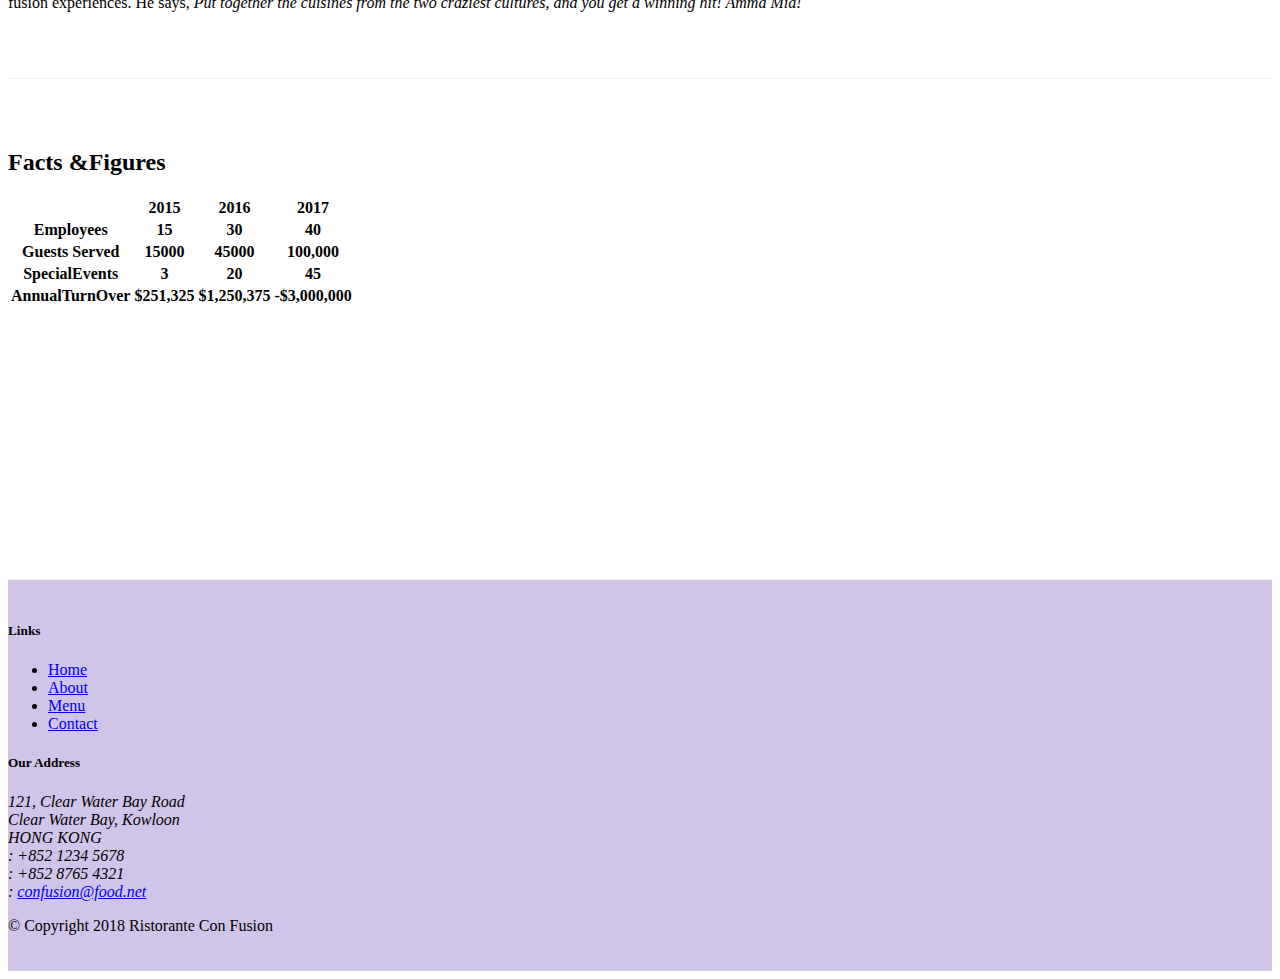
==== commit 3608b496: "BootstrapAccordian" ====
--- a/aboutus.html
+++ b/aboutus.html
@@ -99,37 +99,63 @@
         <div class="row row-content">
             <div class="col-12">
                 <h2>Corporate Leadership</h2>
-                <ul class ="nav nav-tabs">
-                    <li class ="nav-item">
-                        <a class="nav-link active" href="#peter" role="tab" data-toggle="tab">Peter Pan,CEO</a>
-                    </li>
-                    <li class ="nav-item">
-                        <a class="nav-link" href="#danny" role="tab" data-toggle="tab">Dhanasekaran Witherspoon</a>
-                    </li>
-                    <li class ="nav-item">
-                        <a class="nav-link" href="#agumbe" role="tab" data-toggle="tab">Agumbe Tang</a>
-                    </li>
-                    <li class ="nav-item">
-                        <a class="nav-link" href="#alberto" role="tab" data-toggle="tab">Alberto Somayya</a>
-                    </li>
-                </ul>
-                <div class="tab-content">
-                    <div role="tabpanel" class="tab-pane fade show active" id="peter">
-                        <h3>Peter Pan <small>Chief Epicurious Officer</small></h3>
-                    <p class="d-none d-sm-block">Our CEO, Peter, credits his hardworking East Asian immigrant parents who undertook the arduous journey to the shores of America with the intention of giving their children the best future. His mother's wizardy in the kitchen whipping up the tastiest dishes with whatever is available inexpensively at the supermarket, was his first inspiration to create the fusion cuisines for which <em>The Frying Pan</em> became well known. He brings his zeal for fusion cuisines to this restaurant, pioneering cross-cultural culinary connections.</p>
-                    </div>
-                    <div role="tabpanel" class="tab-pane fade" id="danny">
-                        <h3>Dhanasekaran Witherspoon <small>Chief Food Officer</small></h3>
-                        <p class="d-none d-sm-block">Our CFO, Danny, as he is affectionately referred to by his colleagues, comes from a long established family tradition in farming and produce. His experiences growing up on a farm in the Australian outback gave him great appreciation for varieties of food sources. As he puts it in his own words, <em>Everything that runs, wins, and everything that stays, pays!</em></p>
-                    </div>
-                    <div role="tabpanel" class="tab-pane fade" id="agumbe">
-                        <h3>Agumbe Tang <small>Chief Taste Officer</small></h3>
-                        <p class="d-none d-sm-block">Blessed with the most discerning gustatory sense, Agumbe, our CTO, personally ensures that every dish that we serve meets his exacting tastes. Our chefs dread the tongue lashing that ensues if their dish does not meet his exacting standards. He lives by his motto, <em>You click only if you survive my lick.</em></p>
-                    </div>
-                    <div role="tabpanel" class="tab-pane fade" id="alberto">
-                        <h3>Alberto Somayya <small>Executive Chef</small></h3>
-                        <p class="d-none d-sm-block">Award winning three-star Michelin chef with wide International experience having worked closely with whos-who in the culinary world, he specializes in creating mouthwatering Indo-Italian fusion experiences. He says, <em>Put together the cuisines from the two craziest cultures, and you get a winning hit! Amma Mia!</em></p>
-                    </div>
+                
+                <div id="accordian">
+                    <div class="card">
+                        <div class="card-header" role="tab" id="peterhead">
+                            <h3 class="mb-0"><a data-toggle="collapse" data-target="#peter">
+                                Peter Pan <small>Chief Epicurious Officer</small>
+                            </a>
+                            </h3>
+                        </div>
+                        <div class="collapse show " id="peter" data-parent="#accordian">
+                            <div class="card-body">
+                                <p class="d-none d-sm-block">Our CEO, Peter, credits his hardworking East Asian immigrant parents who undertook the arduous journey to the shores of America with the intention of giving their children the best future. His mother's wizardy in the kitchen whipping up the tastiest dishes with whatever is available inexpensively at the supermarket, was his first inspiration to create the fusion cuisines for which <em>The Frying Pan</em> became well known. He brings his zeal for fusion cuisines to this restaurant, pioneering cross-cultural culinary connections.</p>
+                            </div>
+                        </div>
+                    </div>
+
+                    <div class="card">
+                        <div class="card-header" role="tab" id="dannyhead">
+                            <h3 class="mb-0">
+                                <a data-toggle="collapse" data-target="#danny">Dhanasekaran Witherspoon <small>Chief Food Officer</small>
+                                </a>
+                            </h3>
+                        </div>
+                        <div class="collapse" id="danny" data-parent="#accordian">
+                            <div class="card-body">
+                                <p class="d-none d-sm-block">Our CFO, Danny, as he is affectionately referred to by his colleagues, comes from a long established family tradition in farming and produce. His experiences growing up on a farm in the Australian outback gave him great appreciation for varieties of food sources. As he puts it in his own words, <em>Everything that runs, wins, and everything that stays, pays!</em></p>
+                            </div>
+                        </div>
+                    </div>
+
+                    <div class="card">
+                        <div class="card-header" role="tab" id="agumbehead">
+                            <h3 class="mb-0">
+                                <a data-toggle="collapse" data-target="#agumbe">
+                                    Agumbe Tang <small>Chief Taste Officer</small>
+                                </a></h3>
+                        </div>
+                        <div class="collapse" id="agumbe" data-parent="#accordian">
+                            <div class="card-body">
+                                <p class="d-none d-sm-block">Blessed with the most discerning gustatory sense, Agumbe, our CTO, personally ensures that every dish that we serve meets his exacting tastes. Our chefs dread the tongue lashing that ensues if their dish does not meet his exacting standards. He lives by his motto, <em>You click only if you survive my lick.</em></p>
+                            </div>
+                        </div>
+                    </div>
+
+                    <div class="card">
+                        <div class="card-header" role="tab" id="albertohead">
+                            <h3 class="mb-0"><a data-toggle="collapse" data-target="#alberto">
+                                Alberto Somayya <small>Executive Chef</small>
+                            </a></h3>
+                        </div>
+                        <div class="collapse" id="alberto" data-parent="#accordian">
+                            <div class="card-body">
+                                <p class="d-none d-sm-block">Award winning three-star Michelin chef with wide International experience having worked closely with whos-who in the culinary world, he specializes in creating mouthwatering Indo-Italian fusion experiences. He says, <em>Put together the cuisines from the two craziest cultures, and you get a winning hit! Amma Mia!</em></p>
+                            </div>
+                        </div>
+                    </div>
+                    
                 </div>
             </div>
        </div>
